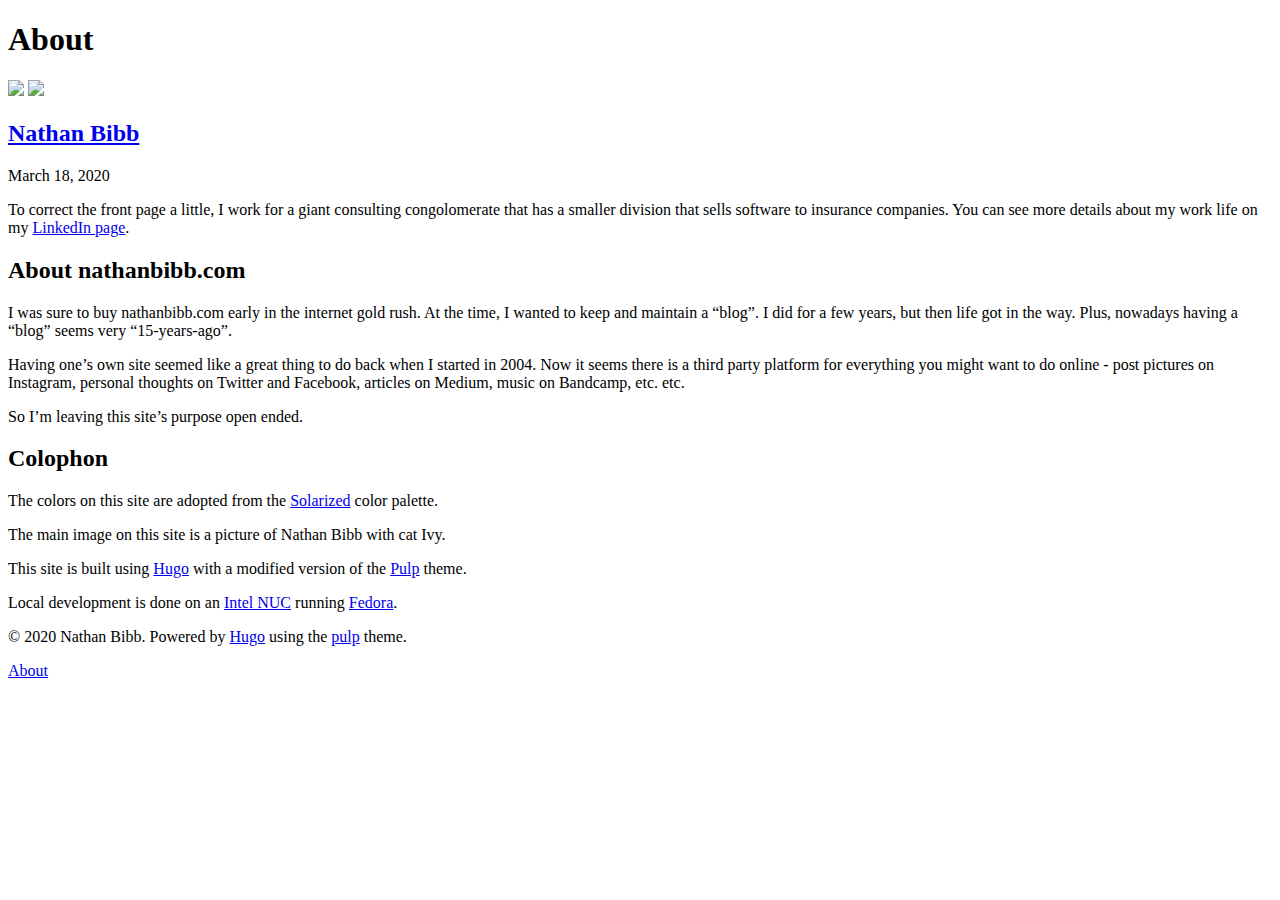
==== public/about/index.html @ 01bf323e "Minor update to About page" ====
<!DOCTYPE html>
<html>
  <head>
  <title>
      
          About - Nathan Bibb
      
  </title>
  <meta charset="utf-8">
  <meta http-equiv="X-UA-Compatible" content="IE=edge">
  <meta name="viewport" content="width=device-width, initial-scale=1">
  <meta name="author" content="Nathan Bibb" />
  <link rel="shortcut icon" type="image/x-icon" href="http://www.nathanbibb.com/img/favicon.ico">

  
  
  
  
  
  <link rel="stylesheet" href="http://www.nathanbibb.com/style.min.ff7898612d583293d565bb9122d4393b21d80e41788286cc51e9ee5070e2cda8.css">
  <link rel="stylesheet" href="https://use.fontawesome.com/releases/v5.8.1/css/all.css" integrity="sha384-50oBUHEmvpQ+1lW4y57PTFmhCaXp0ML5d60M1M7uH2+nqUivzIebhndOJK28anvf" crossorigin="anonymous">

  
  

  <meta property="og:title" content="About" />
<meta property="og:description" content="To correct the front page a little, I work for a giant consulting congolomerate
that has a smaller division that sells software to insurance companies.  You
can see more details about my work life on my
LinkedIn page." />
<meta property="og:type" content="article" />
<meta property="og:url" content="http://www.nathanbibb.com/about/" />
<meta property="article:published_time" content="2020-03-18T21:46:33-04:00" />
<meta property="article:modified_time" content="2020-03-18T21:46:33-04:00" />
<meta itemprop="name" content="About">
<meta itemprop="description" content="To correct the front page a little, I work for a giant consulting congolomerate
that has a smaller division that sells software to insurance companies.  You
can see more details about my work life on my
LinkedIn page.">
<meta itemprop="datePublished" content="2020-03-18T21:46:33-04:00" />
<meta itemprop="dateModified" content="2020-03-18T21:46:33-04:00" />
<meta itemprop="wordCount" content="197">



<meta itemprop="keywords" content="" /><meta name="twitter:card" content="summary"/>
<meta name="twitter:image" content="http://www.nathanbibb.com/img/avatar.jpg"/>
<meta name="twitter:title" content="About"/>
<meta name="twitter:description" content="To correct the front page a little, I work for a giant consulting congolomerate
that has a smaller division that sells software to insurance companies.  You
can see more details about my work life on my
LinkedIn page."/>

  <!--[if lte IE 9]>
  <script src="https://cdnjs.cloudflare.com/ajax/libs/classlist/1.1.20170427/classList.min.js"></script>
  <![endif]-->

  <!--[if lt IE 9]>
  <script src="https://cdn.jsdelivr.net/npm/html5shiv@3.7.3/dist/html5shiv.min.js"></script>
  <script src="https://cdn.jsdelivr.net/npm/respond.js@1.4.2/dest/respond.min.js"></script>
  <![endif]-->

  </head>

  <body>
    
  <h1>About</h1>
  <header>
  
  <div class="avatar">
    <img class="avatarMask" src="http://www.nathanbibb.com/img/avatar.jpg">
    <a href="http://www.nathanbibb.com"><img src="http://www.nathanbibb.com/img/avatar-border.svg"></a>
  </div>
  
  <h2><a class="author" href="http://www.nathanbibb.com">Nathan Bibb</a></h2>
</header>

  
  
  <p class="date">March 18, 2020</p>
  
  <div id="tags">
    <ul>
      
    </ul>
  </div>
  
  <div id="contentBody">
    <p>To correct the front page a little, I work for a giant consulting congolomerate
that has a smaller division that sells software to insurance companies.  You
can see more details about my work life on my
<a href="https://www.linkedin.com/in/nathanbibb/">LinkedIn page</a>.</p>
<h2 id="about-nathanbibbcom">About nathanbibb.com</h2>
<p>I was sure to buy nathanbibb.com early in the internet gold rush.  At the time,
I wanted to keep and maintain a &ldquo;blog&rdquo;.  I did for a few years, but then life
got in the way.  Plus, nowadays having a &ldquo;blog&rdquo; seems very &ldquo;15-years-ago&rdquo;.</p>
<p>Having one&rsquo;s own site seemed like a great thing to do back when I started
in 2004.  Now it seems there is a third party platform for everything you might
want to do online - post pictures on Instagram, personal thoughts on Twitter
and Facebook, articles on Medium, music on Bandcamp, etc. etc.</p>
<p>So I&rsquo;m leaving this site&rsquo;s purpose open ended.</p>
<h2 id="colophon">Colophon</h2>
<p>The colors on this site are adopted from the
<a href="https://ethanschoonover.com/solarized/">Solarized</a> color palette.</p>
<p>The main image on this site is a picture of Nathan Bibb with cat Ivy.</p>
<p>This site is built using <a href="https://gohugo.io/">Hugo</a> with a modified version of
the <a href="https://github.com/koirand/pulp/">Pulp</a> theme.</p>
<p>Local development is done on an
<a href="https://www.intel.com/content/www/us/en/products/boards-kits/nuc.html">Intel NUC</a>
running <a href="https://getfedora.org/">Fedora</a>.</p>
  </div>
  <footer>
  <p>
  &copy; 2020 Nathan Bibb.
  Powered by <a href="https://gohugo.io/">Hugo</a>
  using the <a href="https://github.com/koirand/pulp/">pulp</a> theme.
  </p>
  <p>
  <a href="http://www.nathanbibb.com/about/">About</a>
  </p>
</footer>


  </body>
</html>
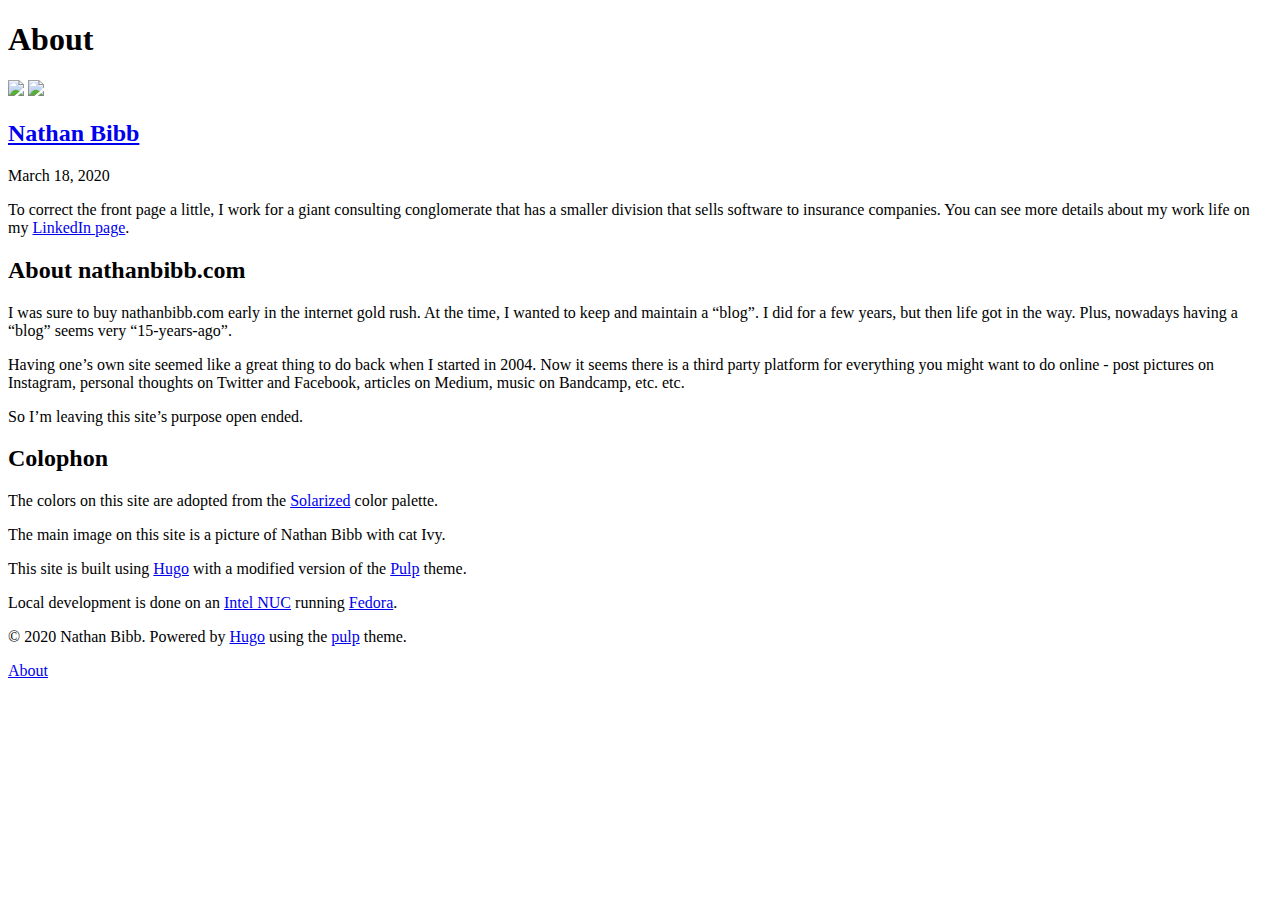
==== commit 28c0d20c: "Changed from overriding Pulp theme's 'assets/css/markdown.css' and 'assets/css/style.css' to overrid" ====
--- a/public/about/index.html
+++ b/public/about/index.html
@@ -17,14 +17,16 @@
   
   
   
-  <link rel="stylesheet" href="http://www.nathanbibb.com/style.min.ff7898612d583293d565bb9122d4393b21d80e41788286cc51e9ee5070e2cda8.css">
+  <link rel="stylesheet" href="http://www.nathanbibb.com/style.min.431a36084febf44cadaa075d48730162f1c3386f5855601e0f8378d4ce47bbc8.css">
   <link rel="stylesheet" href="https://use.fontawesome.com/releases/v5.8.1/css/all.css" integrity="sha384-50oBUHEmvpQ+1lW4y57PTFmhCaXp0ML5d60M1M7uH2+nqUivzIebhndOJK28anvf" crossorigin="anonymous">
 
   
   
+  <link rel="stylesheet" href="http://www.nathanbibb.com/css/custom.css">
+  
 
   <meta property="og:title" content="About" />
-<meta property="og:description" content="To correct the front page a little, I work for a giant consulting congolomerate
+<meta property="og:description" content="To correct the front page a little, I work for a giant consulting conglomerate
 that has a smaller division that sells software to insurance companies.  You
 can see more details about my work life on my
 LinkedIn page." />
@@ -33,7 +35,7 @@
 <meta property="article:published_time" content="2020-03-18T21:46:33-04:00" />
 <meta property="article:modified_time" content="2020-03-18T21:46:33-04:00" />
 <meta itemprop="name" content="About">
-<meta itemprop="description" content="To correct the front page a little, I work for a giant consulting congolomerate
+<meta itemprop="description" content="To correct the front page a little, I work for a giant consulting conglomerate
 that has a smaller division that sells software to insurance companies.  You
 can see more details about my work life on my
 LinkedIn page.">
@@ -46,7 +48,7 @@
 <meta itemprop="keywords" content="" /><meta name="twitter:card" content="summary"/>
 <meta name="twitter:image" content="http://www.nathanbibb.com/img/avatar.jpg"/>
 <meta name="twitter:title" content="About"/>
-<meta name="twitter:description" content="To correct the front page a little, I work for a giant consulting congolomerate
+<meta name="twitter:description" content="To correct the front page a little, I work for a giant consulting conglomerate
 that has a smaller division that sells software to insurance companies.  You
 can see more details about my work life on my
 LinkedIn page."/>
@@ -86,7 +88,7 @@
   </div>
   
   <div id="contentBody">
-    <p>To correct the front page a little, I work for a giant consulting congolomerate
+    <p>To correct the front page a little, I work for a giant consulting conglomerate
 that has a smaller division that sells software to insurance companies.  You
 can see more details about my work life on my
 <a href="https://www.linkedin.com/in/nathanbibb/">LinkedIn page</a>.</p>
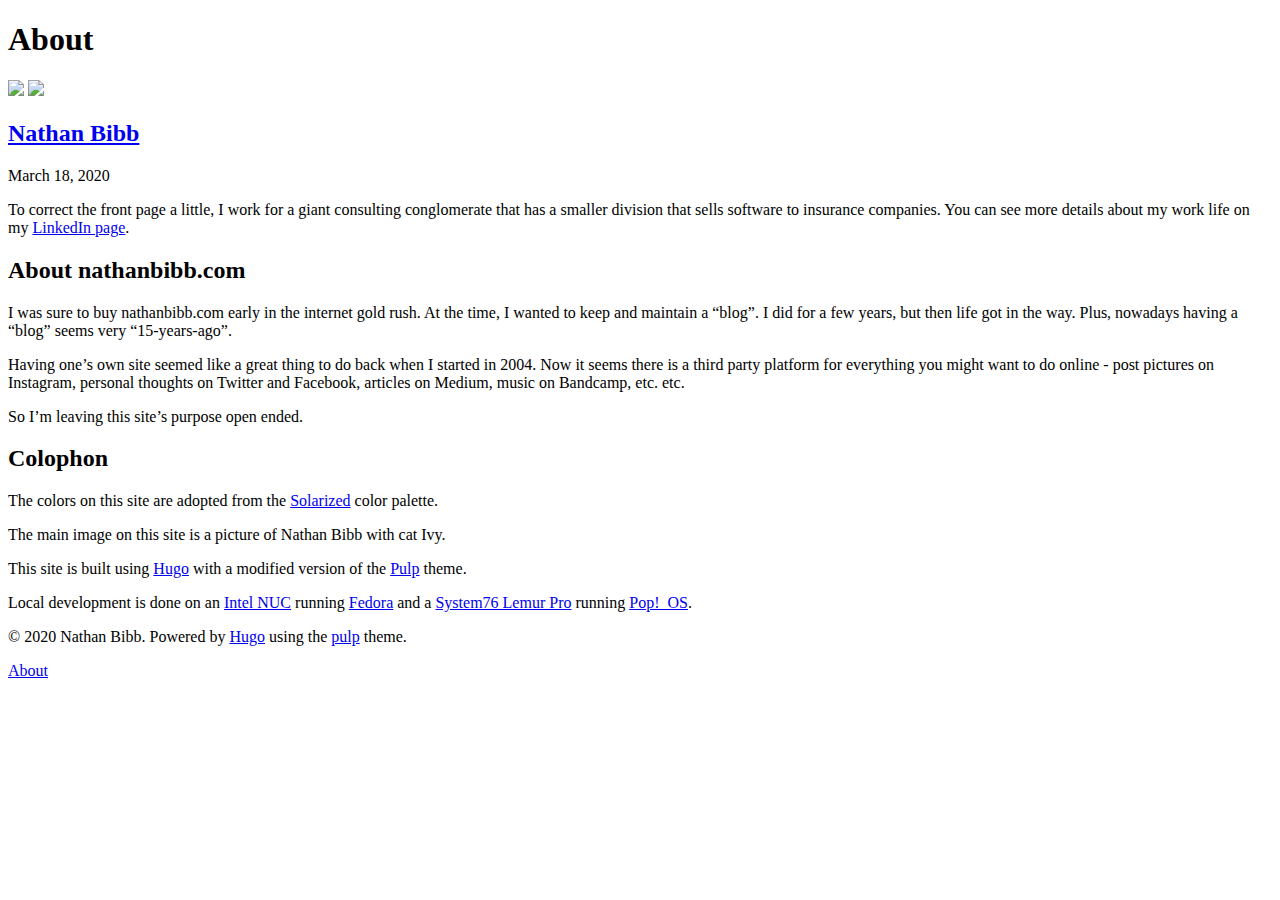
==== commit e30c8f6f: "Forgot to generate static files" ====
--- a/public/about/index.html
+++ b/public/about/index.html
@@ -41,7 +41,7 @@
 LinkedIn page.">
 <meta itemprop="datePublished" content="2020-03-18T21:46:33-04:00" />
 <meta itemprop="dateModified" content="2020-03-18T21:46:33-04:00" />
-<meta itemprop="wordCount" content="197">
+<meta itemprop="wordCount" content="204">
 
 
 
@@ -109,7 +109,9 @@
 the <a href="https://github.com/koirand/pulp/">Pulp</a> theme.</p>
 <p>Local development is done on an
 <a href="https://www.intel.com/content/www/us/en/products/boards-kits/nuc.html">Intel NUC</a>
-running <a href="https://getfedora.org/">Fedora</a>.</p>
+running <a href="https://getfedora.org/">Fedora</a> and a
+<a href="https://system76.com/laptops/lemur">System76 Lemur Pro</a> running
+<a href="https://pop.system76.com/">Pop!_OS</a>.</p>
   </div>
   <footer>
   <p>
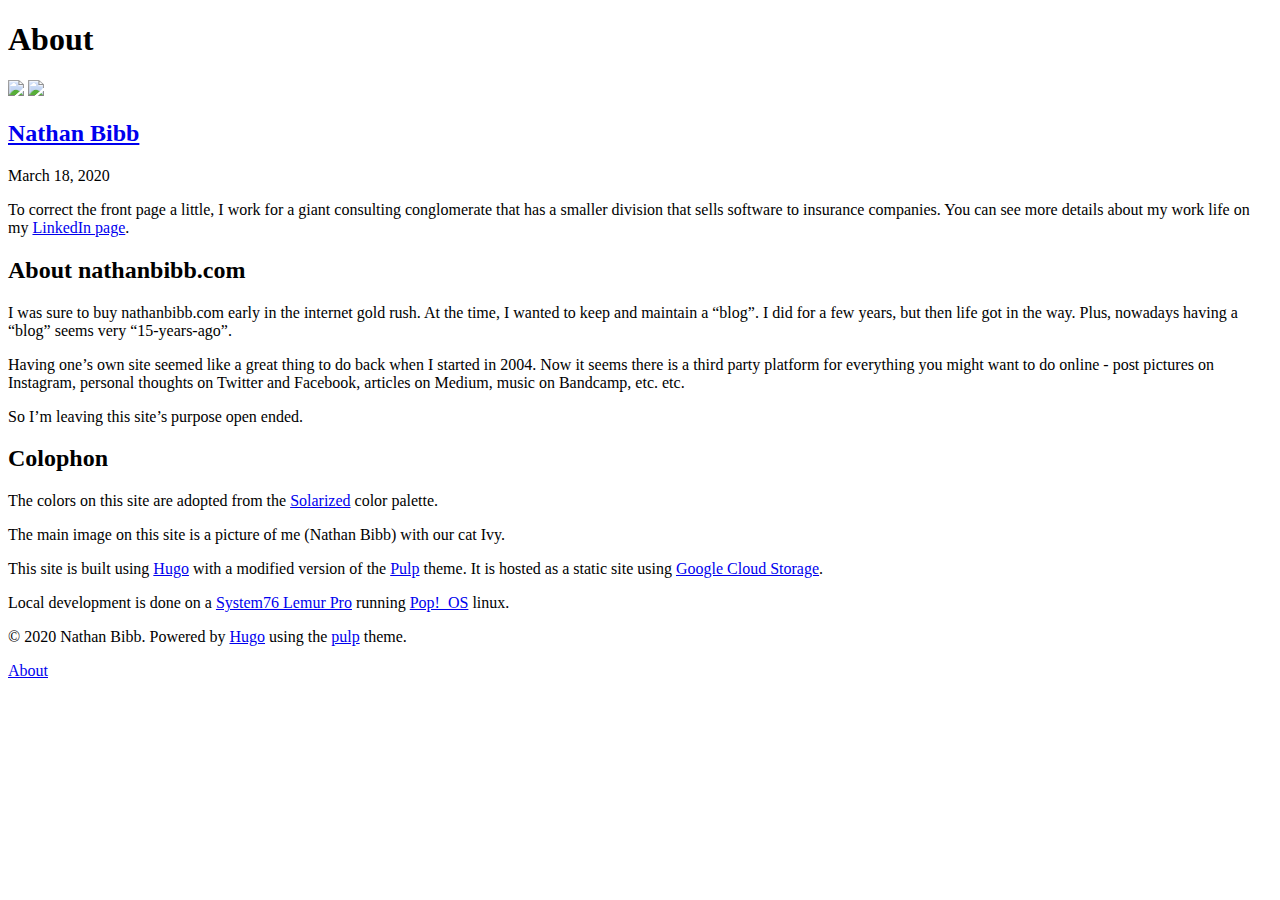
==== commit de30c911: "Changed Colophon after removing NUC from local development." ====
--- a/public/about/index.html
+++ b/public/about/index.html
@@ -41,7 +41,7 @@
 LinkedIn page.">
 <meta itemprop="datePublished" content="2020-03-18T21:46:33-04:00" />
 <meta itemprop="dateModified" content="2020-03-18T21:46:33-04:00" />
-<meta itemprop="wordCount" content="204">
+<meta itemprop="wordCount" content="212">
 
 
 
@@ -104,14 +104,14 @@
 <h2 id="colophon">Colophon</h2>
 <p>The colors on this site are adopted from the
 <a href="https://ethanschoonover.com/solarized/">Solarized</a> color palette.</p>
-<p>The main image on this site is a picture of Nathan Bibb with cat Ivy.</p>
+<p>The main image on this site is a picture of me (Nathan Bibb) with our cat Ivy.</p>
 <p>This site is built using <a href="https://gohugo.io/">Hugo</a> with a modified version of
-the <a href="https://github.com/koirand/pulp/">Pulp</a> theme.</p>
-<p>Local development is done on an
-<a href="https://www.intel.com/content/www/us/en/products/boards-kits/nuc.html">Intel NUC</a>
-running <a href="https://getfedora.org/">Fedora</a> and a
-<a href="https://system76.com/laptops/lemur">System76 Lemur Pro</a> running
-<a href="https://pop.system76.com/">Pop!_OS</a>.</p>
+the <a href="https://github.com/koirand/pulp/">Pulp</a> theme.  It is hosted as a static
+site using
+<a href="https://cloud.google.com/storage/docs/hosting-static-website">Google Cloud Storage</a>.</p>
+<p>Local development is done on a
+<a href="https://system76.com/laptops/lemur">System76 Lemur Pro</a>
+running <a href="https://pop.system76.com/">Pop!_OS</a> linux.</p>
   </div>
   <footer>
   <p>
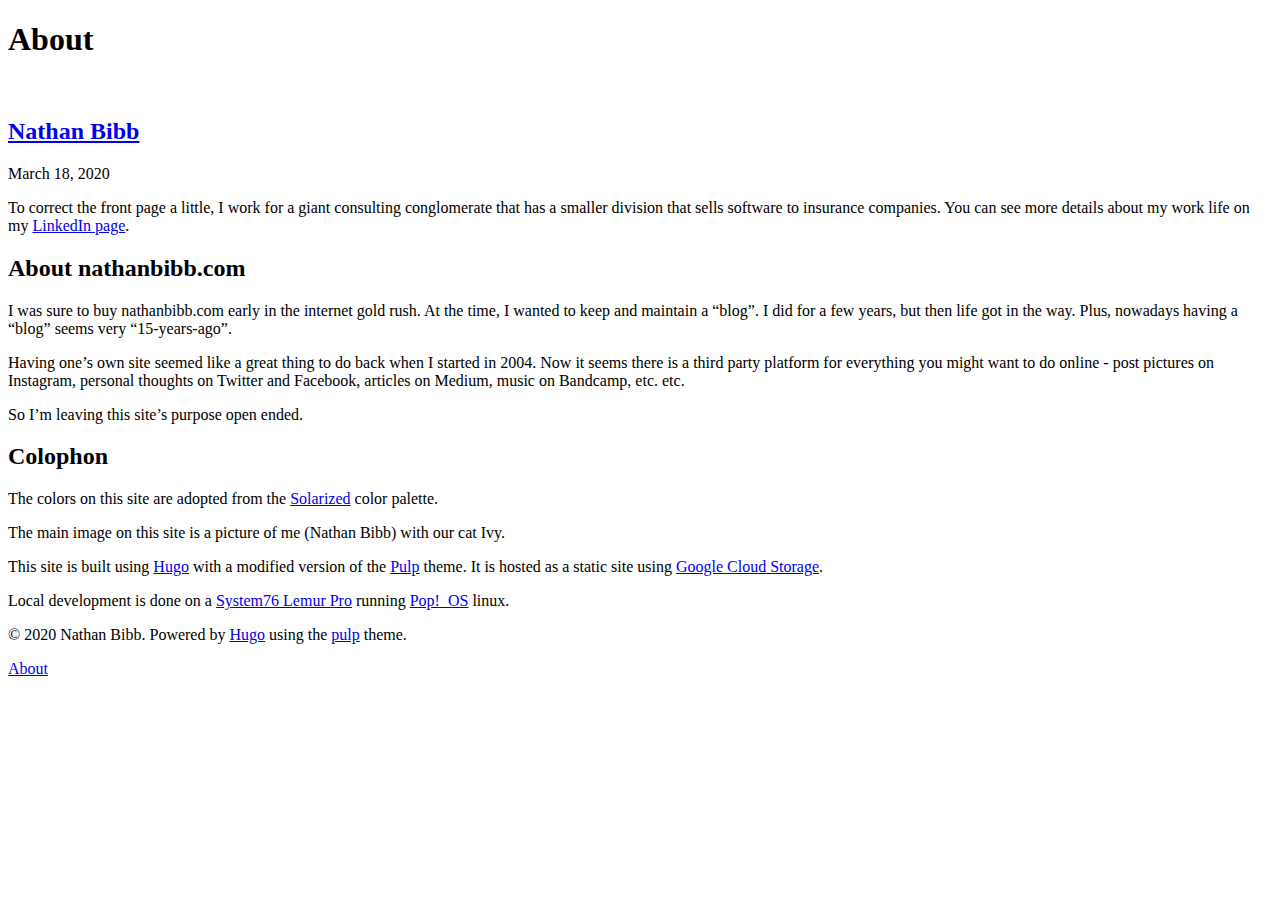
==== commit 329878d8: "Fixed weird issue with custom layout in layouts/_default/list.html by deleting the file and using th" ====
--- a/public/about/index.html
+++ b/public/about/index.html
@@ -17,7 +17,11 @@
   
   
   
-  <link rel="stylesheet" href="http://www.nathanbibb.com/style.min.431a36084febf44cadaa075d48730162f1c3386f5855601e0f8378d4ce47bbc8.css">
+  <link rel="stylesheet" href="http://www.nathanbibb.com/style.min.5861ad63d0de3e817fa7c8328c67016ea4607e9410a289cb4c4602684c1df608.css" integrity="sha256-WGGtY9DePoF/p8gyjGcBbqRgfpQQoonLTEYCaEwd9gg=">
+  
+  
+  
+  <link rel="stylesheet" href="http://www.nathanbibb.com/style-dark.min.0a647fb6c07e04b77b54fa0515d0a683d39ecdb251dba960fe1f966f7ff36fc2.css" media="(prefers-color-scheme: dark)" integrity="sha256-CmR/tsB&#43;BLd7VPoFFdCmg9OezbJR26lg/h&#43;Wb3/zb8I=">
   <link rel="stylesheet" href="https://use.fontawesome.com/releases/v5.8.1/css/all.css" integrity="sha384-50oBUHEmvpQ+1lW4y57PTFmhCaXp0ML5d60M1M7uH2+nqUivzIebhndOJK28anvf" crossorigin="anonymous">
 
   
@@ -45,7 +49,8 @@
 
 
 
-<meta itemprop="keywords" content="" /><meta name="twitter:card" content="summary"/>
+<meta itemprop="keywords" content="" />
+<meta name="twitter:card" content="summary"/>
 <meta name="twitter:image" content="http://www.nathanbibb.com/img/avatar.jpg"/>
 <meta name="twitter:title" content="About"/>
 <meta name="twitter:description" content="To correct the front page a little, I work for a giant consulting conglomerate
@@ -70,8 +75,8 @@
   <header>
   
   <div class="avatar">
-    <img class="avatarMask" src="http://www.nathanbibb.com/img/avatar.jpg">
-    <a href="http://www.nathanbibb.com"><img src="http://www.nathanbibb.com/img/avatar-border.svg"></a>
+    <img class="avatarMask" src="http://www.nathanbibb.com/img/avatar.jpg" alt="">
+    <a href="http://www.nathanbibb.com"><img class="avatar-border" src="http://www.nathanbibb.com/img/avatar-border.svg" alt=""></a>
   </div>
   
   <h2><a class="author" href="http://www.nathanbibb.com">Nathan Bibb</a></h2>
@@ -79,13 +84,11 @@
 
   
   
+  
   <p class="date">March 18, 2020</p>
   
-  <div id="tags">
-    <ul>
-      
-    </ul>
-  </div>
+  
+  
   
   <div id="contentBody">
     <p>To correct the front page a little, I work for a giant consulting conglomerate
